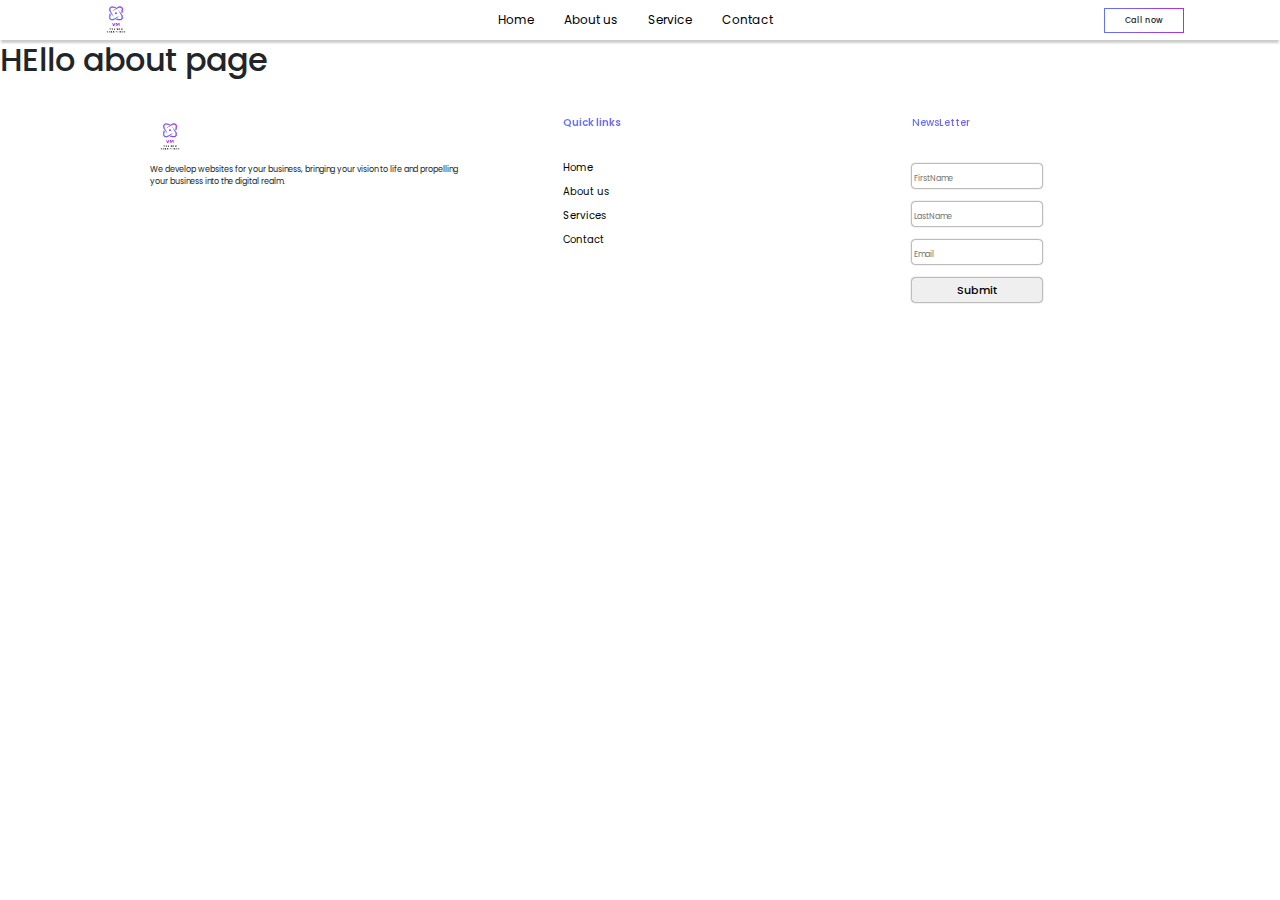
==== about.html @ f4abe29c "05/04/2024" ====
<!DOCTYPE html>
<html lang="en">
<head>
    <meta charset="UTF-8">
    <meta name="viewport" content="width=device-width, initial-scale=1.0">
    <title>Document</title>
    <!--header and footer css-->
    <link rel="stylesheet" href="./css/header.css" />
    <!--footer css-->
    <link rel="stylesheet" href="./css/footer.css">
    <!--about css-->
    <link rel="stylesheet" href="./css/about.css">
    <!--fontawesom-->
    <link rel="stylesheet" href="https://cdnjs.cloudflare.com/ajax/libs/font-awesome/6.5.2/css/all.min.css" integrity="sha512-SnH5WK+bZxgPHs44uWIX+LLJAJ9/2PkPKZ5QiAj6Ta86w+fsb2TkcmfRyVX3pBnMFcV7oQPJkl9QevSCWr3W6A==" crossorigin="anonymous" referrerpolicy="no-referrer" />
    <!--google fonts start-->
    <link rel="preconnect" href="https://fonts.googleapis.com" />
    <link rel="preconnect" href="https://fonts.gstatic.com" crossorigin />
    <link
      href="https://fonts.googleapis.com/css2?family=Poppins:ital,wght@0,100;0,200;0,300;0,400;0,500;0,600;0,700;0,800;0,900;1,100;1,200;1,300;1,400;1,500;1,600;1,700;1,800;1,900&display=swap"
      rel="stylesheet"
    />
    <!--google fonts end-->

   <link href="https://cdn.jsdelivr.net/npm/bootstrap@5.3.3/dist/css/bootstrap.min.css" rel="stylesheet" integrity="sha384-QWTKZyjpPEjISv5WaRU9OFeRpok6YctnYmDr5pNlyT2bRjXh0JMhjY6hW+ALEwIH" crossorigin="anonymous">
</head>
<body>
    <!--header start-->
         <header>
        <div class="nav1">
          <a href=""
            ><img
              src="./images/Vm-removebg-preview (1).png"
              alt=""
              width="40px"
              height="40px"
          /></a>
          <ul class="menulist">
            <li>
              <a href="./index.html">Home</a>
            </li>
            <li>
              <a href="./about.html">About us</a>
            </li>
            <li>
              <a href="./services.html">Service</a>
            </li>
            <li>
              <a href="./contact.html">Contact</a>
            </li>
          </ul>
          <div class="menu">
            <button class="btn">Call now</button>
          </div>
        </div>
         </header>
    <!--header end-->


    <!--main start-->
        <main>
            <h2>HEllo about page</h2>
        </main>
    <!--main end-->


    <!--footer start-->
        <footer>
        <div class="foot">
          <div class="footer-1">
            <img src="./images/Vm-removebg-preview (1).png" alt="" width="40px" height="40px">
            <p>We develop websites for your business, bringing your vision to life and propelling your business into the digital realm.</p>
            <i class="fa-brands fa-linkedin text-primary"></i>
            <i class="fa-brands fa-instagram " style="color:purple"></i>
            <i class="fa-brands fa-whatsapp text-success"></i>
            <i class="fa-brands fa-facebook text-primary"></i>
          </div>
          <div class="footer-2">
            <h2>Quick links</h2>
            <ul>
              <li><a href="./index.html">Home</a></li>
              <li><a href="./about.html">About us</a></li>
              <li><a href="./services.html">Services</a></li>
              <li><a href="./contact.html">Contact</a></li>
            </ul>
          </div>
          <div class="footer-3">
              <h2>NewsLetter</h2>
              <form action="">
                <input type="text" name="" id="" placeholder="FirstName">
                <input type="text" name="" id="" placeholder="LastName">
                <input type="text" name="" id="" placeholder="Email">
                <button type="submit" name="" id="">Submit</button>
              </form>
          </div>
        </div>
        </footer>
    <!--footer end-->
</body>
</html>
---- css/header.css ----
* {
    font-family: "Poppins";
    text-decoration: none !important;
  }
  
  /*header section start*/
  header {
    width: 100%;
    box-shadow: 0 4px 2px -1px rgba(0, 0, 0, 0.2);
  }
  .nav1 {
    width: 85%;
    margin: 0px auto 1px;
    display: flex;
    justify-content: space-evenly;
    align-items: center;
  }
  .nav a {
    text-align: center;
  }
  
  .menulist {
    width: 60%;
    display: flex;
    gap: 30px;
    justify-content: center;
      margin: 0px auto 3px;
  }
  .menulist li {
    list-style: none;
  }
  .menulist a {
    font-size: 12px;
    text-decoration: none;
    color:#000000;
  }
  .menu button {
    background: #ffffff;
    margin: 5px 0;
    width: 80px;
    height: 25px;
    font-size: 8px;
    font-weight: 500;
    text-align: center;
    border-image: linear-gradient(to right, #6272ff, #ad30e0);
    border-image-slice: 1;
    border-radius: 5px;
  }
  .menu button:hover {
    color: white;
    background: linear-gradient(135deg, #6272ff, #ad30e0);
    border-image: none;
    border: none;
  }
---- css/footer.css ----
/*footer*/

.foot {
    width: 85%;
    margin: 0 auto 10px;
    display: flex;
    justify-content: space-evenly;
    height: auto;
  }
  /*icons*/
  .footer-1 {
   
    width: 30%;
  }
  .footer-1 img{
    margin-top: 30px;
  }
  .footer-1 p {
    font-size: 8px;
    margin-top: 7px;
  }
  .footer-1 i {
    margin-top: 68px;
    padding: 5px;
    gap: 20px;
  }
  
  /*quick link*/
  .footer-2 {
    width: 30%;
  }
  .footer-2 h2 {
    margin-top: 30px;
    margin-left: 32px;
    font-size: 10px;
    background: linear-gradient(60deg, #6272ff, #ad30e0);
    color: transparent;
    background-clip: text;
    -webkit-background-clip: text;
    font-weight: 600;
  }
  .footer-2 ul {
    margin-top: 25px;
    list-style: none;
  }
  .footer-2 a{
  font-size: 10px;
  color: black;
  }
  
  /*form  -footer*/
  .footer-3 {
    width: 20%;
  }
  .footer-3 h2 {
    margin-top: 30px;
    font-size: 10px;
    background: linear-gradient(60deg, #6272ff, #ad30e0);
    color: transparent;
    background-clip: text;
    -webkit-background-clip: text;
  }
  .footer-3 form {
    display: flex;
    flex-direction: column;
    gap: 14px;
    margin-top: 35px;
  }
  .footer-3 form input {
    width: 130px;
    height: 24px;
    outline: none;
    border-radius: 3px;
    border: none;
    box-shadow: 0 0 2px;
  }
  .footer-3 form input::placeholder {
    font-size: 8px;
    text-align: start;
  }
  .footer-3 form button {
    width: 130px;
    height: 24px;
    font-size: 11px;
    font-weight: 500;
    text-align: center;
    border-radius: 3px;
    border: none;
    box-shadow: 0 0 2px;
  }
  .footer-3 form button:hover {
    color: white;
    background: linear-gradient(135deg, #6272ff, #ad30e0);
  }
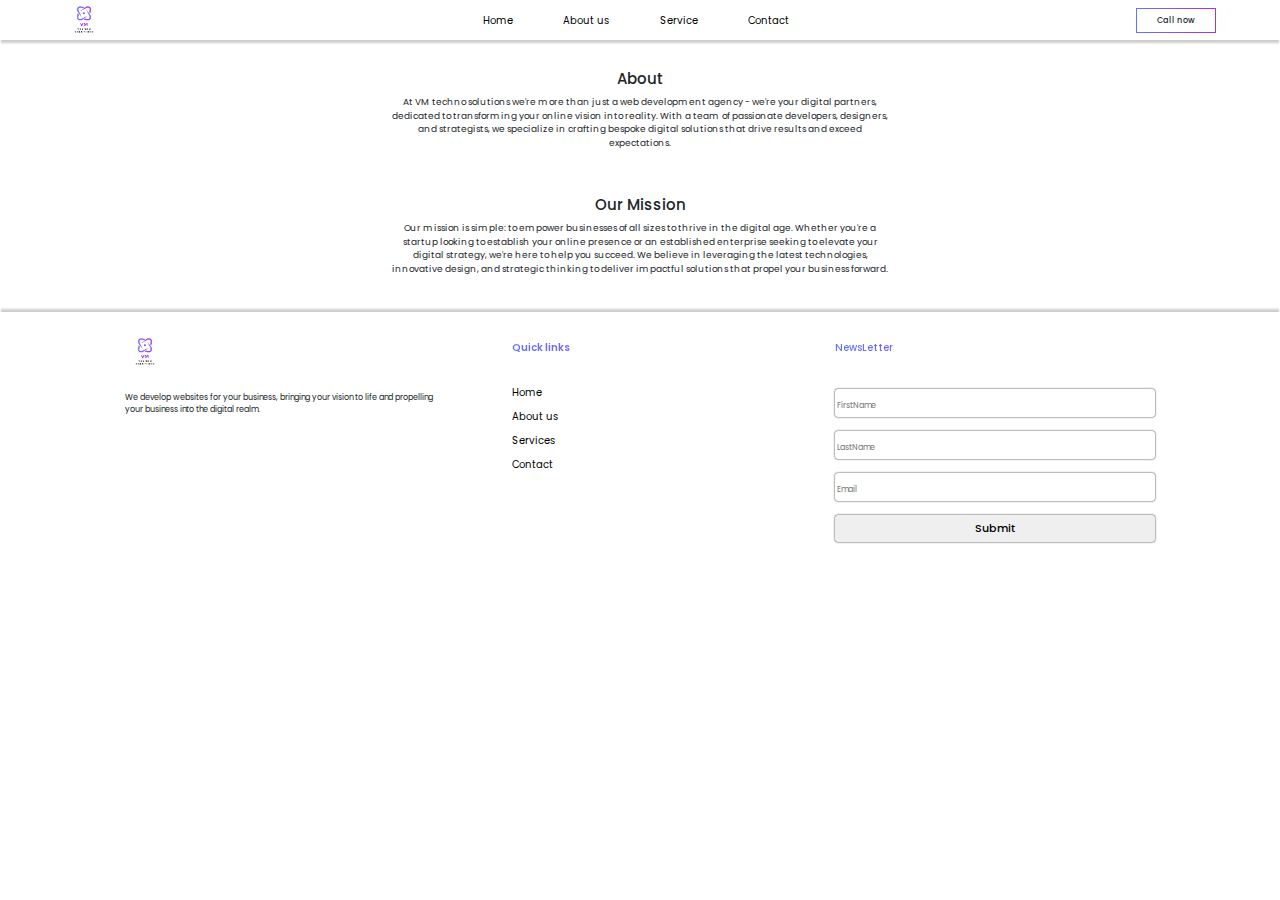
==== commit 7c01a5b1: "07/04/2024" ====
--- a/about.html
+++ b/about.html
@@ -58,7 +58,15 @@
 
     <!--main start-->
         <main>
-            <h2>HEllo about page</h2>
+           <div class="about">
+            <h2>About</h2>
+            <p>At VM techno solutions we're more than just a web development agency - we're your digital partners, dedicated to transforming your online vision into reality. With a team of passionate developers, designers, and strategists, we specialize in crafting bespoke digital solutions that drive results and exceed expectations.</p>
+           </div>
+           <div class="our-mission">
+            <h2>Our Mission
+            </h2>
+            <p>Our mission is simple: to empower businesses of all sizes to thrive in the digital age. Whether you're a startup looking to establish your online presence or an established enterprise seeking to elevate your digital strategy, we're here to help you succeed. We believe in leveraging the latest technologies, innovative design, and strategic thinking to deliver impactful solutions that propel your business forward.</p>
+           </div>
         </main>
     <!--main end-->
 
--- a/css/header.css
+++ b/css/header.css
@@ -1,54 +1,61 @@
 * {
-    font-family: "Poppins";
-    text-decoration: none !important;
-  }
+  font-family: "Poppins";
+  text-decoration: none !important;
+}
+
+/*header section start*/
+header {
+  width: 100%;
+  box-shadow: 0 4px 2px -1px rgba(0, 0, 0, 0.2);
+}
+.nav1 {
+  width: 90%;
+  margin: 0px auto 1px;
+  display: flex;
+  justify-content: space-evenly;
+  align-items: center;
+}
+
+.menulist {
+  width: 60%;
+  display: flex;
+  gap: 30px;
+  justify-content: center;
+  margin: 0px auto 3px;
+}
+.menulist li {
+  list-style: none;
+}
+.menulist a {
+  padding: 8px 10px;
+  font-size: 10px;
+  text-decoration: none;
+  color: #000000;
   
-  /*header section start*/
-  header {
-    width: 100%;
-    box-shadow: 0 4px 2px -1px rgba(0, 0, 0, 0.2);
-  }
-  .nav1 {
-    width: 85%;
-    margin: 0px auto 1px;
-    display: flex;
-    justify-content: space-evenly;
-    align-items: center;
-  }
-  .nav a {
-    text-align: center;
-  }
+}
+.menulist a:hover{
+  color:#fff;
+  background: linear-gradient(135deg,#6272ff,#ad30e0);
+  border-radius: 4px;
   
-  .menulist {
-    width: 60%;
-    display: flex;
-    gap: 30px;
-    justify-content: center;
-      margin: 0px auto 3px;
-  }
-  .menulist li {
-    list-style: none;
-  }
-  .menulist a {
-    font-size: 12px;
-    text-decoration: none;
-    color:#000000;
-  }
-  .menu button {
-    background: #ffffff;
-    margin: 5px 0;
-    width: 80px;
-    height: 25px;
-    font-size: 8px;
-    font-weight: 500;
-    text-align: center;
-    border-image: linear-gradient(to right, #6272ff, #ad30e0);
-    border-image-slice: 1;
-    border-radius: 5px;
-  }
-  .menu button:hover {
-    color: white;
-    background: linear-gradient(135deg, #6272ff, #ad30e0);
-    border-image: none;
-    border: none;
-  }+
+} 
+.menu button {
+  background: #ffffff;
+  margin: 5px 0;
+  width: 80px;
+  height: 25px;
+  font-size: 8px;
+  font-weight: 500;
+  text-align: center;
+  border-image: linear-gradient(to right, #6272ff, #ad30e0);
+  border-image-slice: 1;
+  border-radius: 5px;
+}
+.menu button:hover {
+  color: white;
+  background: linear-gradient(135deg, #6272ff, #ad30e0);
+  border-image: none;
+  border: none;
+}
+
--- a/css/footer.css
+++ b/css/footer.css
@@ -1,95 +1,109 @@
 /*footer*/
+footer {
+  box-shadow: 0px -4px 2px -1px rgba(0, 0, 0, 0.2);
+}
 
 .foot {
-    width: 85%;
-    margin: 0 auto 10px;
-    display: flex;
-    justify-content: space-evenly;
-    height: auto;
-  }
-  /*icons*/
-  .footer-1 {
-   
-    width: 30%;
-  }
-  .footer-1 img{
-    margin-top: 30px;
-  }
-  .footer-1 p {
-    font-size: 8px;
-    margin-top: 7px;
-  }
-  .footer-1 i {
-    margin-top: 68px;
-    padding: 5px;
-    gap: 20px;
-  }
-  
-  /*quick link*/
-  .footer-2 {
-    width: 30%;
-  }
-  .footer-2 h2 {
-    margin-top: 30px;
-    margin-left: 32px;
-    font-size: 10px;
-    background: linear-gradient(60deg, #6272ff, #ad30e0);
-    color: transparent;
-    background-clip: text;
-    -webkit-background-clip: text;
-    font-weight: 600;
-  }
-  .footer-2 ul {
-    margin-top: 25px;
-    list-style: none;
-  }
-  .footer-2 a{
+  width: 85%;
+  margin: 0 auto 10px;
+  display: flex;
+  justify-content: space-evenly;
+  height: auto;
+}
+
+/*icons*/
+.footer-1 {
+  width: 30%;
+}
+
+.footer-1 img {
+  margin-top: 20px;
+}
+
+.footer-1 p {
+  font-size: 8px;
+  margin-top: 20px;
+}
+
+.footer-1 i {
+  margin-top: 68px;
+  padding: 5px;
+  gap: 20px;
+}
+
+/*quick link*/
+.footer-2 {
+  width: 30%;
+}
+
+.footer-2 h2 {
+  margin-top: 30px;
+  margin-left: 32px;
+  font-size: 10px;
+  background: linear-gradient(60deg, #6272ff, #ad30e0);
+  color: transparent;
+  background-clip: text;
+  -webkit-background-clip: text;
+  font-weight: 600;
+}
+
+.footer-2 ul {
+  margin-top: 25px;
+  list-style: none;
+}
+
+.footer-2 a {
   font-size: 10px;
   color: black;
-  }
-  
-  /*form  -footer*/
-  .footer-3 {
+}
+
+/*form  -footer*/
+/* .footer-3 {
     width: 20%;
-  }
-  .footer-3 h2 {
-    margin-top: 30px;
-    font-size: 10px;
-    background: linear-gradient(60deg, #6272ff, #ad30e0);
-    color: transparent;
-    background-clip: text;
-    -webkit-background-clip: text;
-  }
-  .footer-3 form {
-    display: flex;
-    flex-direction: column;
-    gap: 14px;
-    margin-top: 35px;
-  }
-  .footer-3 form input {
-    width: 130px;
-    height: 24px;
-    outline: none;
-    border-radius: 3px;
-    border: none;
-    box-shadow: 0 0 2px;
-  }
-  .footer-3 form input::placeholder {
-    font-size: 8px;
-    text-align: start;
-  }
-  .footer-3 form button {
-    width: 130px;
-    height: 24px;
-    font-size: 11px;
-    font-weight: 500;
-    text-align: center;
-    border-radius: 3px;
-    border: none;
-    box-shadow: 0 0 2px;
-  }
-  .footer-3 form button:hover {
-    color: white;
-    background: linear-gradient(135deg, #6272ff, #ad30e0);
-  }
-  +  } */
+.footer-3 h2 {
+  margin-top: 30px;
+  font-size: 10px;
+  background: linear-gradient(60deg, #6272ff, #ad30e0);
+  color: transparent;
+  background-clip: text;
+  -webkit-background-clip: text;
+}
+
+.footer-3 form {
+  display: flex;
+  flex-direction: column;
+  gap: 14px;
+  margin-top: 35px;
+}
+
+.footer-3 form input {
+
+  padding: 2px;
+  outline: none;
+  border-radius: 3px;
+  border: none;
+  box-shadow: 0 0 2px;
+}
+
+.footer-3 form input::placeholder {
+  font-size: 8px;
+  text-align: start;
+}
+
+.footer-3 form button {
+  /* width: 130px; */
+
+  font-size: 11px;
+  font-weight: 500;
+  text-align: center;
+  border-radius: 3px;
+  border: none;
+  box-shadow: 0 0 2px;
+  padding: 5px;
+}
+
+.footer-3 form button:hover {
+  color: white;
+  background: linear-gradient(135deg, #6272ff, #ad30e0);
+}--- a/css/about.css
+++ b/css/about.css
@@ -0,0 +1,39 @@
+*{
+    padding: 0;
+    margin: 0;
+}
+
+/*main*/
+main{
+    width: 90%;
+    margin: 0 auto;
+}
+main h2{
+    font-size: 15px;
+}
+.about{
+    margin: 30px 0px;
+    display: flex;
+    flex-direction: column;
+    align-items: center;
+}
+
+.about p{
+    font-size: 9px;
+    inline-size: 500px;
+    overflow-x: break-word;
+    text-align: center;
+}
+.our-mission{
+    margin:20px 0px;
+    display: flex;
+    flex-direction: column;
+    align-items: center;
+}
+
+.our-mission p{
+    font-size: 9px;
+    inline-size: 500px;
+    overflow-x: break-word;
+    text-align: center;
+}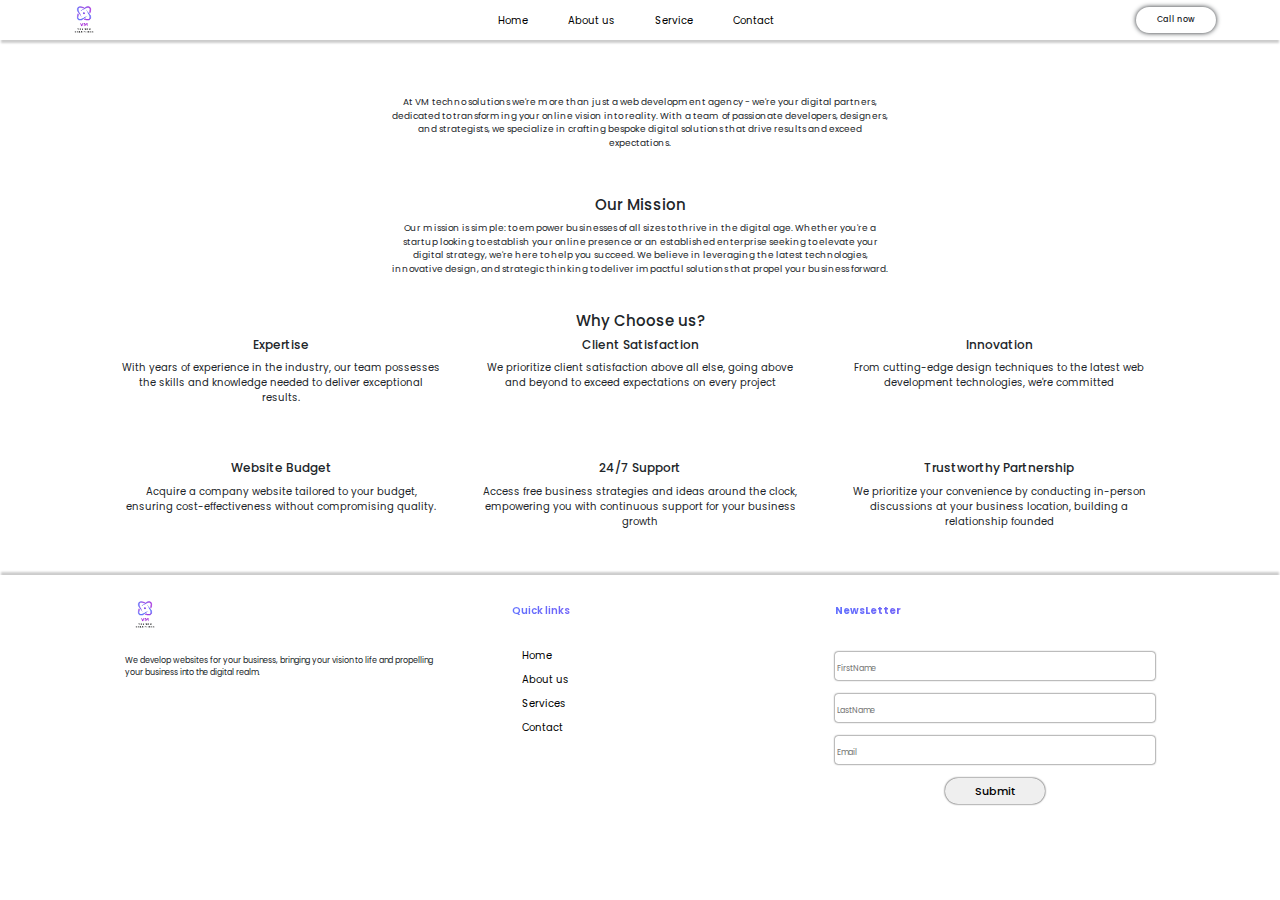
==== commit 566ee45a: "07/04/2024" ====
--- a/about.html
+++ b/about.html
@@ -67,6 +67,62 @@
             </h2>
             <p>Our mission is simple: to empower businesses of all sizes to thrive in the digital age. Whether you're a startup looking to establish your online presence or an established enterprise seeking to elevate your digital strategy, we're here to help you succeed. We believe in leveraging the latest technologies, innovative design, and strategic thinking to deliver impactful solutions that propel your business forward.</p>
            </div>
+<!--section start-->
+           <section>
+            <h2>Why Choose us?</h2>
+            <div class="details">
+              <div class="details-1">
+                <i class="fa-solid fa-user-group"></i>
+                <h3>Expertise</h3>
+                <p>
+                  With years of experience in the industry, our team possesses the
+                  skills and knowledge needed to deliver exceptional results.
+                </p>
+              </div>
+              <div class="details-2">
+                <i class="fa-solid fa-handshake"></i>
+                <h3>Client Satisfaction</h3>
+                <p>
+                  We prioritize client satisfaction above all else, going above and
+                  beyond to exceed expectations on every project
+                </p>
+              </div>
+              <div class="details-3">
+                <i class="fa-solid fa-lightbulb"></i>
+                <h3>Innovation</h3>
+                <p>
+                  From cutting-edge design techniques to the latest web development
+                  technologies, we're committed
+                </p>
+              </div>
+              <div class="details-4">
+                <i class="fa-solid fa-sack-dollar  "></i>
+                <h3>Website Budget</h3>
+                <p>
+                  Acquire a company website tailored to your budget, ensuring
+                  cost-effectiveness without compromising quality.
+                </p>
+              </div>
+              <div class="details-5">
+                <i class="fa-solid fa-phone"></i>
+                <h3>24/7 Support</h3>
+                <p>
+                  Access free business strategies and ideas around the clock,
+                  empowering you with continuous support for your business growth
+                </p>
+              </div>
+              <div class="details-6">
+      
+                <i class="fa-solid fa-users"></i>
+                <h3>Trustworthy Partnership</h3>
+                <p>
+                  We prioritize your convenience by conducting in-person discussions
+                  at your business location, building a relationship founded
+                </p>
+              </div>
+            </div>
+           </section>
+           <!--section end-->
         </main>
     <!--main end-->
 
--- a/css/header.css
+++ b/css/header.css
@@ -19,7 +19,7 @@
 .menulist {
   width: 60%;
   display: flex;
-  gap: 30px;
+  gap: 20px;
   justify-content: center;
   margin: 0px auto 3px;
 }
@@ -27,7 +27,7 @@
   list-style: none;
 }
 .menulist a {
-  padding: 8px 10px;
+  padding: 4px 10px;
   font-size: 10px;
   text-decoration: none;
   color: #000000;
@@ -36,7 +36,7 @@
 .menulist a:hover{
   color:#fff;
   background: linear-gradient(135deg,#6272ff,#ad30e0);
-  border-radius: 4px;
+  border-radius: 30px;
   
 
 } 
@@ -44,13 +44,12 @@
   background: #ffffff;
   margin: 5px 0;
   width: 80px;
-  height: 25px;
+  /* height: 25px; */
   font-size: 8px;
   font-weight: 500;
   text-align: center;
-  border-image: linear-gradient(to right, #6272ff, #ad30e0);
-  border-image-slice: 1;
-  border-radius: 5px;
+  border-radius: 28px;
+  box-shadow: 0 0 5px;
 }
 .menu button:hover {
   color: white;
--- a/css/footer.css
+++ b/css/footer.css
@@ -18,6 +18,7 @@
 
 .footer-1 img {
   margin-top: 20px;
+  cursor: pointer;
 }
 
 .footer-1 p {
@@ -29,6 +30,7 @@
   margin-top: 68px;
   padding: 5px;
   gap: 20px;
+  cursor: pointer;
 }
 
 /*quick link*/
@@ -39,6 +41,7 @@
 .footer-2 h2 {
   margin-top: 30px;
   margin-left: 32px;
+  font-weight: bold;
   font-size: 10px;
   background: linear-gradient(60deg, #6272ff, #ad30e0);
   color: transparent;
@@ -55,15 +58,19 @@
 .footer-2 a {
   font-size: 10px;
   color: black;
+  padding: 5px 10px;
+  border-radius: 30px;
+}
+.footer-2 a:hover{
+  color:#fff;
+  background: linear-gradient(135deg,#6272ff,#ad30e0);
 }
 
-/*form  -footer*/
-/* .footer-3 {
-    width: 20%;
-  } */
+
 .footer-3 h2 {
   margin-top: 30px;
   font-size: 10px;
+  font-weight: bold;
   background: linear-gradient(60deg, #6272ff, #ad30e0);
   color: transparent;
   background-clip: text;
@@ -92,15 +99,15 @@
 }
 
 .footer-3 form button {
-  /* width: 130px; */
-
+  width: 100px;
   font-size: 11px;
   font-weight: 500;
   text-align: center;
-  border-radius: 3px;
+  border-radius: 30px;
   border: none;
   box-shadow: 0 0 2px;
   padding: 5px;
+  margin: 0 auto;
 }
 
 .footer-3 form button:hover {
--- a/css/about.css
+++ b/css/about.css
@@ -11,19 +11,41 @@
 main h2{
     font-size: 15px;
 }
+/*about*/
 .about{
     margin: 30px 0px;
     display: flex;
     flex-direction: column;
     align-items: center;
 }
+.about h2{
+    background: linear-gradient(135deg,#6272ff,#ad30e0);
+    -webkit-background-clip: text;
+    -webkit-text-fill-color: transparent;
+    background-repeat: no-repeat;
+    animation:about 2.5s linear infinite alternate;
+    background-size: 0%;
+    font-weight: bold;   
+}
 
+@keyframes about {
+    0%{
+        background-size: 0%;
+    }
+    40%{
+        background-size: 40%;
+    }
+    100%{
+        background-size: 100%;
+    }
+}
 .about p{
     font-size: 9px;
     inline-size: 500px;
     overflow-x: break-word;
     text-align: center;
 }
+/*our mission*/
 .our-mission{
     margin:20px 0px;
     display: flex;
@@ -36,4 +58,28 @@
     inline-size: 500px;
     overflow-x: break-word;
     text-align: center;
-}+}
+
+/*section*/
+
+section h2 {
+  text-align: center;
+  }
+  .details {
+    width: 90%;
+    margin: 0 auto 30px;
+    display: grid;
+    grid-template-columns: auto auto auto;
+    gap: 40px;
+    text-align: center;
+    
+  }
+  .details h3 {
+    font-size: 12px;
+  }
+  .details p {
+    font-size: 10px;
+  }
+  .details i {
+    color: #ad30e0;
+  }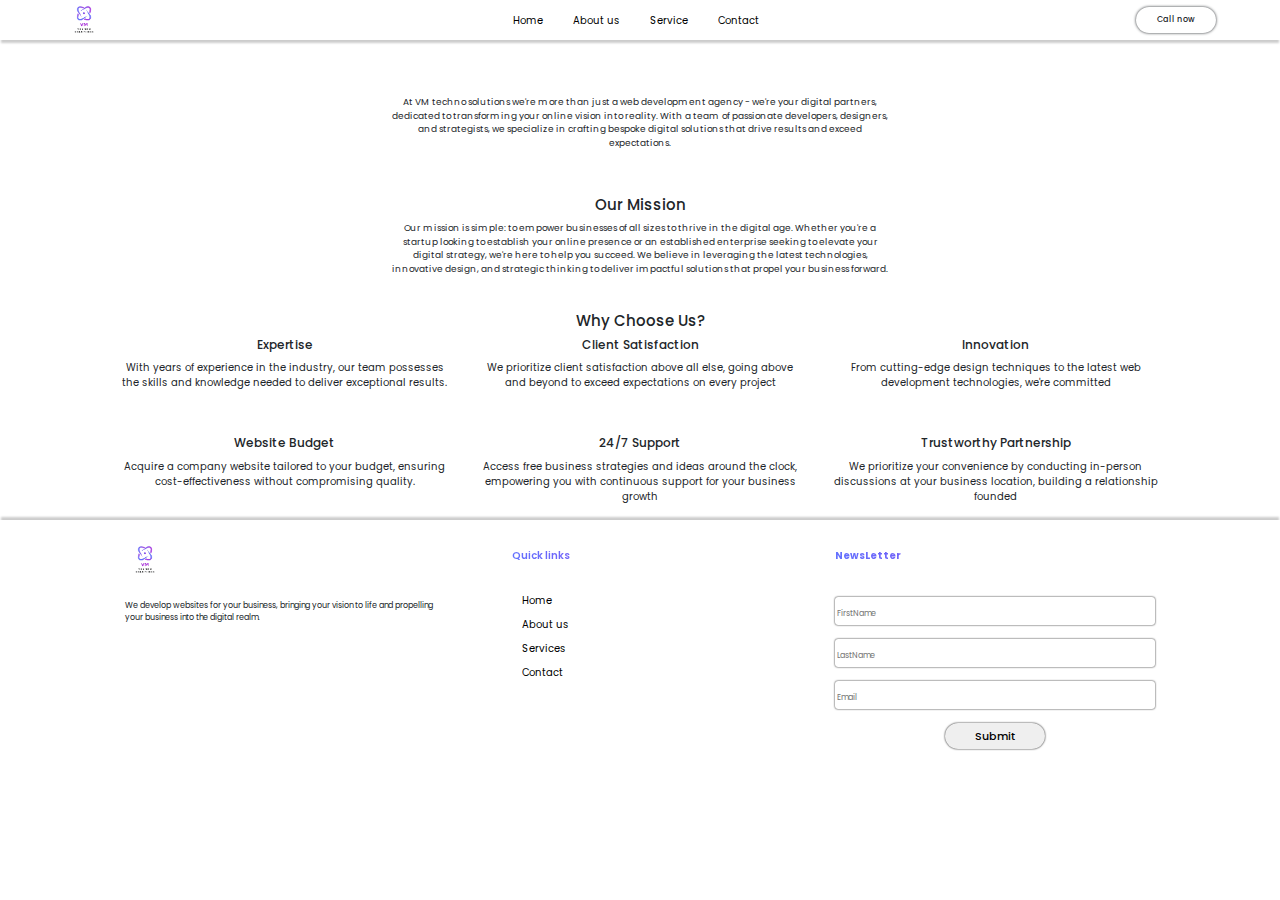
==== commit 884464f9: "07/04/2024" ====
--- a/about.html
+++ b/about.html
@@ -1,163 +1,168 @@
 <!DOCTYPE html>
 <html lang="en">
+
 <head>
-    <meta charset="UTF-8">
-    <meta name="viewport" content="width=device-width, initial-scale=1.0">
-    <title>Document</title>
-    <!--header and footer css-->
-    <link rel="stylesheet" href="./css/header.css" />
-    <!--footer css-->
-    <link rel="stylesheet" href="./css/footer.css">
-    <!--about css-->
-    <link rel="stylesheet" href="./css/about.css">
-    <!--fontawesom-->
-    <link rel="stylesheet" href="https://cdnjs.cloudflare.com/ajax/libs/font-awesome/6.5.2/css/all.min.css" integrity="sha512-SnH5WK+bZxgPHs44uWIX+LLJAJ9/2PkPKZ5QiAj6Ta86w+fsb2TkcmfRyVX3pBnMFcV7oQPJkl9QevSCWr3W6A==" crossorigin="anonymous" referrerpolicy="no-referrer" />
-    <!--google fonts start-->
-    <link rel="preconnect" href="https://fonts.googleapis.com" />
-    <link rel="preconnect" href="https://fonts.gstatic.com" crossorigin />
-    <link
-      href="https://fonts.googleapis.com/css2?family=Poppins:ital,wght@0,100;0,200;0,300;0,400;0,500;0,600;0,700;0,800;0,900;1,100;1,200;1,300;1,400;1,500;1,600;1,700;1,800;1,900&display=swap"
-      rel="stylesheet"
-    />
-    <!--google fonts end-->
+  <meta charset="UTF-8">
+  <meta name="viewport" content="width=device-width, initial-scale=1.0">
+  <title>Document</title>
+  <!--header and footer css-->
+  <link rel="stylesheet" href="./css/header.css" />
+  <!--footer css-->
+  <link rel="stylesheet" href="./css/footer.css">
+  <!--about css-->
+  <link rel="stylesheet" href="./css/about.css">
+  <!--fontawesom-->
+  <link rel="stylesheet" href="https://cdnjs.cloudflare.com/ajax/libs/font-awesome/6.5.2/css/all.min.css"
+    integrity="sha512-SnH5WK+bZxgPHs44uWIX+LLJAJ9/2PkPKZ5QiAj6Ta86w+fsb2TkcmfRyVX3pBnMFcV7oQPJkl9QevSCWr3W6A=="
+    crossorigin="anonymous" referrerpolicy="no-referrer" />
+  <!--google fonts start-->
+  <link rel="preconnect" href="https://fonts.googleapis.com" />
+  <link rel="preconnect" href="https://fonts.gstatic.com" crossorigin />
+  <link
+    href="https://fonts.googleapis.com/css2?family=Poppins:ital,wght@0,100;0,200;0,300;0,400;0,500;0,600;0,700;0,800;0,900;1,100;1,200;1,300;1,400;1,500;1,600;1,700;1,800;1,900&display=swap"
+    rel="stylesheet" />
+  <!--google fonts end-->
 
-   <link href="https://cdn.jsdelivr.net/npm/bootstrap@5.3.3/dist/css/bootstrap.min.css" rel="stylesheet" integrity="sha384-QWTKZyjpPEjISv5WaRU9OFeRpok6YctnYmDr5pNlyT2bRjXh0JMhjY6hW+ALEwIH" crossorigin="anonymous">
+  <link href="https://cdn.jsdelivr.net/npm/bootstrap@5.3.3/dist/css/bootstrap.min.css" rel="stylesheet"
+    integrity="sha384-QWTKZyjpPEjISv5WaRU9OFeRpok6YctnYmDr5pNlyT2bRjXh0JMhjY6hW+ALEwIH" crossorigin="anonymous">
 </head>
+
 <body>
-    <!--header start-->
-         <header>
-        <div class="nav1">
-          <a href=""
-            ><img
-              src="./images/Vm-removebg-preview (1).png"
-              alt=""
-              width="40px"
-              height="40px"
-          /></a>
-          <ul class="menulist">
-            <li>
-              <a href="./index.html">Home</a>
-            </li>
-            <li>
-              <a href="./about.html">About us</a>
-            </li>
-            <li>
-              <a href="./services.html">Service</a>
-            </li>
-            <li>
-              <a href="./contact.html">Contact</a>
-            </li>
-          </ul>
-          <div class="menu">
-            <button class="btn">Call now</button>
-          </div>
-        </div>
-         </header>
-    <!--header end-->
+  <!--header start-->
+  <header>
+    <div class="nav1">
+      <a href=""><img src="./images/Vm-removebg-preview (1).png" alt="" width="40px" height="40px" /></a>
+      <ul class="menulist">
+        <li>
+          <a href="./index.html">Home</a>
+        </li>
+        <li>
+          <a href="./about.html">About us</a>
+        </li>
+        <li>
+          <a href="./services.html">Service</a>
+        </li>
+        <li>
+          <a href="./contact.html">Contact</a>
+        </li>
+      </ul>
+      <div class="menu">
+        <button class="btn">Call now</button>
+      </div>
+    </div>
+  </header>
+  <!--header end-->
 
 
-    <!--main start-->
-        <main>
-           <div class="about">
-            <h2>About</h2>
-            <p>At VM techno solutions we're more than just a web development agency - we're your digital partners, dedicated to transforming your online vision into reality. With a team of passionate developers, designers, and strategists, we specialize in crafting bespoke digital solutions that drive results and exceed expectations.</p>
-           </div>
-           <div class="our-mission">
-            <h2>Our Mission
-            </h2>
-            <p>Our mission is simple: to empower businesses of all sizes to thrive in the digital age. Whether you're a startup looking to establish your online presence or an established enterprise seeking to elevate your digital strategy, we're here to help you succeed. We believe in leveraging the latest technologies, innovative design, and strategic thinking to deliver impactful solutions that propel your business forward.</p>
-           </div>
-<!--section start-->
-           <section>
-            <h2>Why Choose us?</h2>
-            <div class="details">
-              <div class="details-1">
-                <i class="fa-solid fa-user-group"></i>
-                <h3>Expertise</h3>
-                <p>
-                  With years of experience in the industry, our team possesses the
-                  skills and knowledge needed to deliver exceptional results.
-                </p>
-              </div>
-              <div class="details-2">
-                <i class="fa-solid fa-handshake"></i>
-                <h3>Client Satisfaction</h3>
-                <p>
-                  We prioritize client satisfaction above all else, going above and
-                  beyond to exceed expectations on every project
-                </p>
-              </div>
-              <div class="details-3">
-                <i class="fa-solid fa-lightbulb"></i>
-                <h3>Innovation</h3>
-                <p>
-                  From cutting-edge design techniques to the latest web development
-                  technologies, we're committed
-                </p>
-              </div>
-              <div class="details-4">
-                <i class="fa-solid fa-sack-dollar  "></i>
-                <h3>Website Budget</h3>
-                <p>
-                  Acquire a company website tailored to your budget, ensuring
-                  cost-effectiveness without compromising quality.
-                </p>
-              </div>
-              <div class="details-5">
-                <i class="fa-solid fa-phone"></i>
-                <h3>24/7 Support</h3>
-                <p>
-                  Access free business strategies and ideas around the clock,
-                  empowering you with continuous support for your business growth
-                </p>
-              </div>
-              <div class="details-6">
-      
-                <i class="fa-solid fa-users"></i>
-                <h3>Trustworthy Partnership</h3>
-                <p>
-                  We prioritize your convenience by conducting in-person discussions
-                  at your business location, building a relationship founded
-                </p>
-              </div>
-            </div>
-           </section>
-           <!--section end-->
-        </main>
-    <!--main end-->
+  <!--main start-->
+  <main>
+    <div class="about">
+      <h2>About</h2>
+      <p>At VM techno solutions we're more than just a web development agency - we're your digital partners, dedicated
+        to transforming your online vision into reality. With a team of passionate developers, designers, and
+        strategists, we specialize in crafting bespoke digital solutions that drive results and exceed expectations.</p>
+    </div>
+    <div class="our-mission">
+      <h2>Our Mission
+      </h2>
+      <p>Our mission is simple: to empower businesses of all sizes to thrive in the digital age. Whether you're a
+        startup looking to establish your online presence or an established enterprise seeking to elevate your digital
+        strategy, we're here to help you succeed. We believe in leveraging the latest technologies, innovative design,
+        and strategic thinking to deliver impactful solutions that propel your business forward.</p>
+    </div>
+    <!--section start-->
+    <section >
+      <h2>Why Choose Us?</h2>
+      <div class="details">
+        <div class="details-1">
+          <i class="fa-solid fa-user-group"></i>
+          <h3>Expertise</h3>
+          <p>
+            With years of experience in the industry, our team possesses the
+            skills and knowledge needed to deliver exceptional results.
+          </p>
+        </div>
+        <div class="details-2">
+          <i class="fa-solid fa-handshake"></i>
+          <h3>Client Satisfaction</h3>
+          <p>
+            We prioritize client satisfaction above all else, going above and
+            beyond to exceed expectations on every project
+          </p>
+        </div>
+        <div class="details-3">
+          <i class="fa-solid fa-lightbulb"></i>
+          <h3>Innovation</h3>
+          <p>
+            From cutting-edge design techniques to the latest web development
+            technologies, we're committed
+          </p>
+        </div>
+        <div class="details-4">
+          <i class="fa-solid fa-sack-dollar  "></i>
+          <h3>Website Budget</h3>
+          <p>
+            Acquire a company website tailored to your budget, ensuring
+            cost-effectiveness without compromising quality.
+          </p>
+        </div>
+        <div class="details-5">
+          <i class="fa-solid fa-phone"></i>
+          <h3>24/7 Support</h3>
+          <p>
+            Access free business strategies and ideas around the clock,
+            empowering you with continuous support for your business growth
+          </p>
+        </div>
+        <div class="details-6">
+
+          <i class="fa-solid fa-users"></i>
+          <h3>Trustworthy Partnership</h3>
+          <p>
+            We prioritize your convenience by conducting in-person discussions
+            at your business location, building a relationship founded
+          </p>
+        </div>
+      </div>
+    </section>
+    <!--section end-->
+  </main>
+  <!--main end-->
 
 
-    <!--footer start-->
-        <footer>
-        <div class="foot">
-          <div class="footer-1">
-            <img src="./images/Vm-removebg-preview (1).png" alt="" width="40px" height="40px">
-            <p>We develop websites for your business, bringing your vision to life and propelling your business into the digital realm.</p>
-            <i class="fa-brands fa-linkedin text-primary"></i>
-            <i class="fa-brands fa-instagram " style="color:purple"></i>
-            <i class="fa-brands fa-whatsapp text-success"></i>
-            <i class="fa-brands fa-facebook text-primary"></i>
-          </div>
-          <div class="footer-2">
-            <h2>Quick links</h2>
-            <ul>
-              <li><a href="./index.html">Home</a></li>
-              <li><a href="./about.html">About us</a></li>
-              <li><a href="./services.html">Services</a></li>
-              <li><a href="./contact.html">Contact</a></li>
-            </ul>
-          </div>
-          <div class="footer-3">
-              <h2>NewsLetter</h2>
-              <form action="">
-                <input type="text" name="" id="" placeholder="FirstName">
-                <input type="text" name="" id="" placeholder="LastName">
-                <input type="text" name="" id="" placeholder="Email">
-                <button type="submit" name="" id="">Submit</button>
-              </form>
-          </div>
-        </div>
-        </footer>
-    <!--footer end-->
+  <!--footer start-->
+  <footer>
+    <div class="foot">
+      <div class="footer-1">
+        <img src="./images/Vm-removebg-preview (1).png" alt="" width="40px" height="40px">
+        <p>We develop websites for your business, bringing your vision to life and propelling your business into the
+          digital realm.</p>
+        <i class="fa-brands fa-linkedin text-primary"></i>
+        <i class="fa-brands fa-instagram " style="color:purple"></i>
+        <i class="fa-brands fa-whatsapp text-success"></i>
+        <i class="fa-brands fa-facebook text-primary"></i>
+      </div>
+      <div class="footer-2">
+        <h2>Quick links</h2>
+        <ul>
+          <li><a href="./index.html">Home</a></li>
+          <li><a href="./about.html">About us</a></li>
+          <li><a href="./services.html">Services</a></li>
+          <li><a href="./contact.html">Contact</a></li>
+        </ul>
+      </div>
+      <div class="footer-3">
+        <h2>NewsLetter</h2>
+        <form action="">
+          <input type="text" name="" id="" placeholder="FirstName">
+          <input type="text" name="" id="" placeholder="LastName">
+          <input type="text" name="" id="" placeholder="Email">
+          <button type="submit" name="" id="">Submit</button>
+        </form>
+      </div>
+    </div>
+  </footer>
+  <!--footer end-->
 </body>
+
 </html>--- a/css/header.css
+++ b/css/header.css
@@ -19,7 +19,7 @@
 .menulist {
   width: 60%;
   display: flex;
-  gap: 20px;
+  gap: 10px;
   justify-content: center;
   margin: 0px auto 3px;
 }
@@ -44,12 +44,11 @@
   background: #ffffff;
   margin: 5px 0;
   width: 80px;
-  /* height: 25px; */
   font-size: 8px;
   font-weight: 500;
   text-align: center;
   border-radius: 28px;
-  box-shadow: 0 0 5px;
+  box-shadow: 0 0 3px;
 }
 .menu button:hover {
   color: white;
--- a/css/about.css
+++ b/css/about.css
@@ -1,85 +1,86 @@
-*{
-    padding: 0;
-    margin: 0;
+* {
+  padding: 0;
+  margin: 0;
+  font-family: "Poppins", sans-serif;
 }
 
 /*main*/
-main{
-    width: 90%;
-    margin: 0 auto;
+main {
+  width: 90%;
+  margin: 0 auto;
 }
-main h2{
-    font-size: 15px;
+main h2 {
+  font-size: 15px;
 }
 /*about*/
-.about{
-    margin: 30px 0px;
-    display: flex;
-    flex-direction: column;
-    align-items: center;
+.about {
+  margin: 30px 0px;
+  display: flex;
+  flex-direction: column;
+  align-items: center;
 }
-.about h2{
-    background: linear-gradient(135deg,#6272ff,#ad30e0);
-    -webkit-background-clip: text;
-    -webkit-text-fill-color: transparent;
-    background-repeat: no-repeat;
-    animation:about 2.5s linear infinite alternate;
-    background-size: 0%;
-    font-weight: bold;   
+.about h2 {
+  background: linear-gradient(135deg, #6272ff, #ad30e0);
+  -webkit-background-clip: text;
+  -webkit-text-fill-color: transparent;
+  background-repeat: no-repeat;
+  animation: about 2.5s linear infinite alternate;
+  background-size: 0%;
+  font-weight: bold;
 }
 
 @keyframes about {
-    0%{
-        background-size: 0%;
-    }
-    40%{
-        background-size: 40%;
-    }
-    100%{
-        background-size: 100%;
-    }
+  0% {
+    background-size: 0%;
+  }
+  40% {
+    background-size: 40%;
+  }
+  100% {
+    background-size: 100%;
+  }
 }
-.about p{
-    font-size: 9px;
-    inline-size: 500px;
-    overflow-x: break-word;
-    text-align: center;
-}
-/*our mission*/
-.our-mission{
-    margin:20px 0px;
-    display: flex;
-    flex-direction: column;
-    align-items: center;
+.about p {
+  font-size: 9px;
+  inline-size: 500px;
+  overflow-x: break-word;
+  text-align: center;
 }
 
-.our-mission p{
-    font-size: 9px;
-    inline-size: 500px;
-    overflow-x: break-word;
-    text-align: center;
+/*our mission*/
+.our-mission {
+  margin: 20px 0px;
+  display: flex;
+  flex-direction: column;
+  align-items: center;
+}
+
+.our-mission p {
+  font-size: 9px;
+  inline-size: 500px;
+  overflow-x: break-word;
+  text-align: center;
 }
 
 /*section*/
 
 section h2 {
   text-align: center;
-  }
-  .details {
-    width: 90%;
-    margin: 0 auto 30px;
-    display: grid;
-    grid-template-columns: auto auto auto;
-    gap: 40px;
-    text-align: center;
-    
-  }
-  .details h3 {
-    font-size: 12px;
-  }
-  .details p {
-    font-size: 10px;
-  }
-  .details i {
-    color: #ad30e0;
-  }+}
+.details {
+  width: 90%;
+  margin: 0 auto;
+  display: grid;
+  grid-template-columns: auto auto auto;
+  gap:30px;
+  text-align: center;
+}
+.details h3 {
+  font-size: 12px;
+}
+.details p {
+  font-size: 10px;
+}
+.details i {
+  color: #ad30e0;
+}
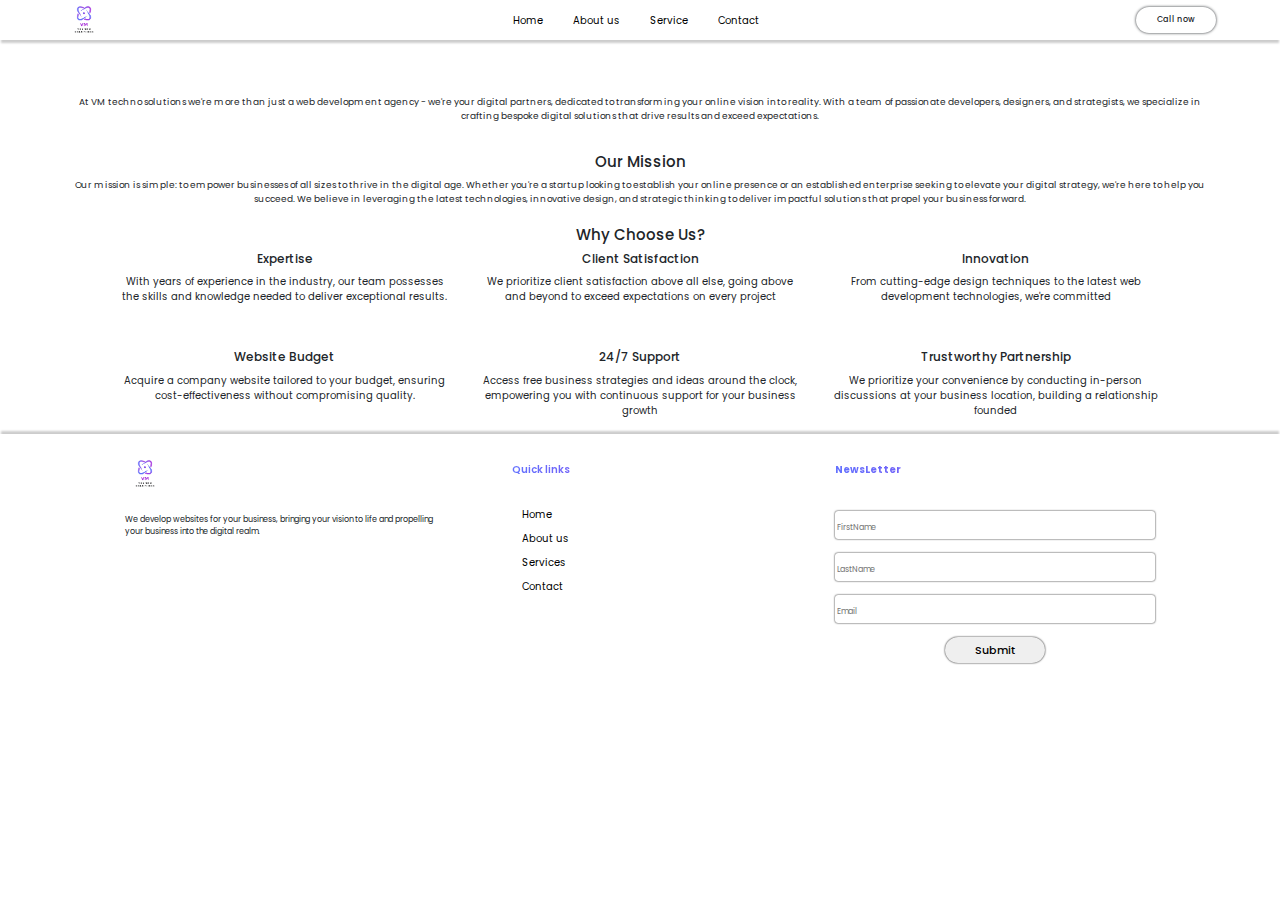
==== commit 5ce3d2df: "08/04/2024" ====
--- a/about.html
+++ b/about.html
@@ -30,6 +30,11 @@
 <body>
   <!--header start-->
   <header>
+        <!--menu bar icon-->
+   <div class="toggle">
+    <i class="fa-solid fa-bars " id="bar"></i>
+    <i class="fa-solid fa-xmark" id="mark"></i>
+  </div>
     <div class="nav1">
       <a href=""><img src="./images/Vm-removebg-preview (1).png" alt="" width="40px" height="40px" /></a>
       <ul class="menulist">
@@ -47,7 +52,7 @@
         </li>
       </ul>
       <div class="menu">
-        <button class="btn">Call now</button>
+        <button class="btn" id="menubutton">Call now</button>
       </div>
     </div>
   </header>
@@ -163,6 +168,7 @@
     </div>
   </footer>
   <!--footer end-->
+  <script src="./js/main.js"></script>
 </body>
 
 </html>--- a/css/header.css
+++ b/css/header.css
@@ -7,6 +7,10 @@
 header {
   width: 100%;
   box-shadow: 0 4px 2px -1px rgba(0, 0, 0, 0.2);
+}
+/*menu bar*/
+.toggle {
+  display: none;
 }
 .nav1 {
   width: 90%;
@@ -31,15 +35,12 @@
   font-size: 10px;
   text-decoration: none;
   color: #000000;
-  
 }
-.menulist a:hover{
-  color:#fff;
-  background: linear-gradient(135deg,#6272ff,#ad30e0);
+.menulist a:hover {
+  color: #fff;
+  background: linear-gradient(135deg, #6272ff, #ad30e0);
   border-radius: 30px;
-  
-
-} 
+}
 .menu button {
   background: #ffffff;
   margin: 5px 0;
@@ -57,3 +58,43 @@
   border: none;
 }
 
+/*media query*/
+@media only screen and (max-width: 576px) {
+  /*nav bar*/
+  .nav1 {
+    flex-direction: column;
+    align-items: start;
+  }
+  .menulist {
+    display: none;
+    padding: 20px 40px;
+    margin-left: -40px;
+  }
+  .menulist a:hover {
+    color: #fff;
+    background: linear-gradient(135deg, #6272ff, #ad30e0);
+    border-radius: 30px;
+  }
+
+  .menu button{
+    display: none;
+  }
+  /*menu bar icon*/
+  .toggle{
+    display: block;
+  }
+  #bar {
+    font-size: 20px;
+    display: block;
+    position: absolute;
+    top: 12px;
+    right: 20px;
+  }
+  #mark {
+    font-size: 20px;
+    display: none;
+    position: absolute;
+    top: 12px;
+    right: 20px;
+  }
+}
--- a/css/about.css
+++ b/css/about.css
@@ -15,9 +15,10 @@
 /*about*/
 .about {
   margin: 30px 0px;
-  display: flex;
+  /* display: flex;
   flex-direction: column;
-  align-items: center;
+  align-items: center; */
+  text-align: center;
 }
 .about h2 {
   background: linear-gradient(135deg, #6272ff, #ad30e0);
@@ -41,24 +42,17 @@
   }
 }
 .about p {
-  font-size: 9px;
-  inline-size: 500px;
-  overflow-x: break-word;
-  text-align: center;
+  font-size: 9px; 
 }
 
 /*our mission*/
 .our-mission {
   margin: 20px 0px;
-  display: flex;
-  flex-direction: column;
-  align-items: center;
+  text-align: center;
 }
 
 .our-mission p {
   font-size: 9px;
-  inline-size: 500px;
-  overflow-x: break-word;
   text-align: center;
 }
 
@@ -84,3 +78,12 @@
 .details i {
   color: #ad30e0;
 }
+
+
+
+/*media query*/
+@media only screen and (max-width:576px)  {
+ .details{
+  grid-template-columns: auto auto ;
+ }
+}